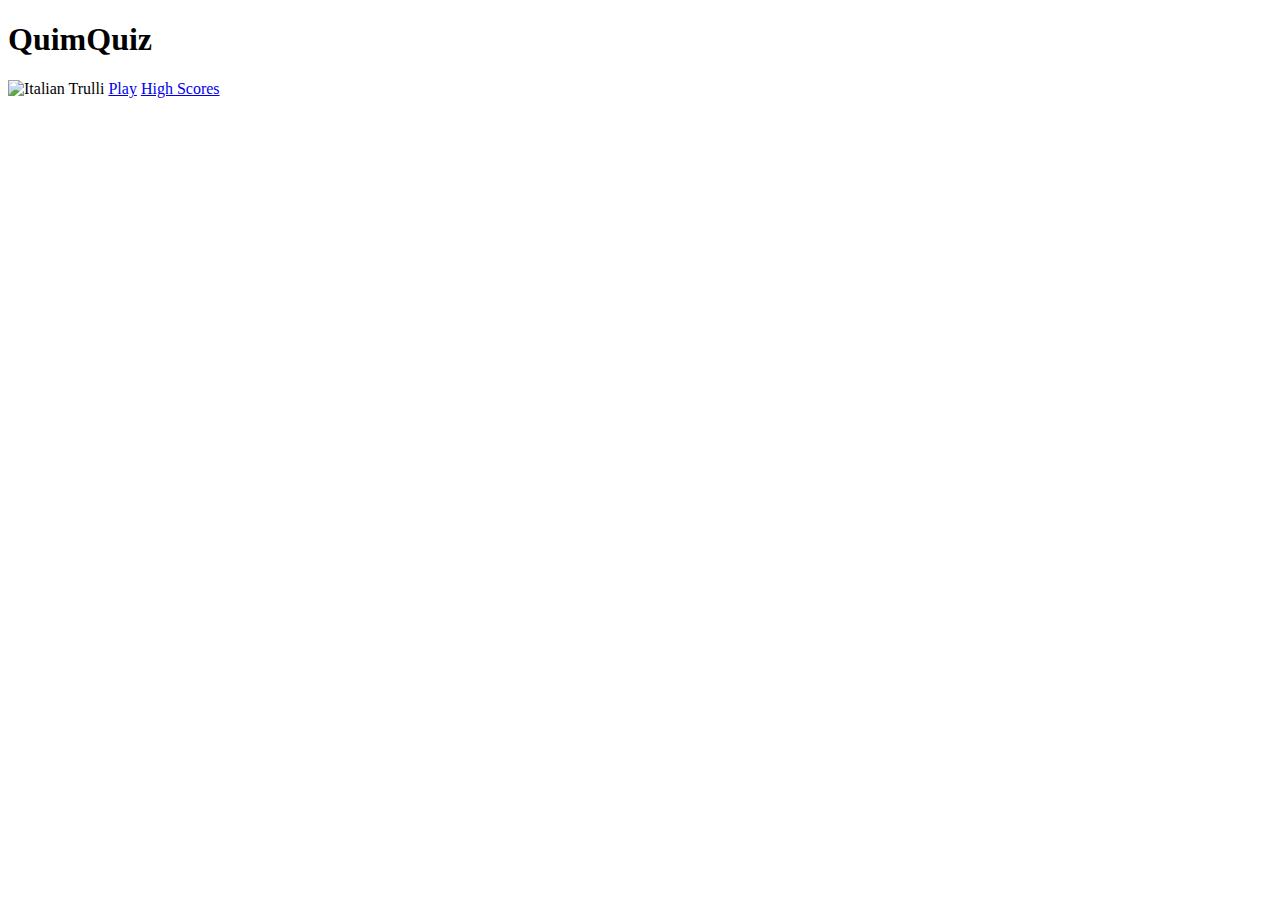
==== html/index.html @ 2e284406 "Organizing in folders" ====
<!DOCTYPE html>
<html lang="pt-br">
<head>
    <meta charset="UTF-8">
    <meta name="viewport" content="width=device-width, initial-scale=1.0">
    <meta http-equiv="X-UA-Compatible" content="ie=edge">
    <title>QuimiQuiz</title>
    <link rel="stylesheet" href="../js/app.css"/>
</head>
<body>
    <div class="container">
        <div id="home" class="flex-center flex-column">
            <h1>
                QuimQuiz    
            </h1>
            <img src="C:\Users\raji\Desktop\QuimQuiz\assets\processing.gif" alt="Italian Trulli" class='gifIcon'>
            

            <a class = "btn" href="/C:\Users\raji\Desktop\QuimQuiz\html\game.html">Play</a>
            <a class = "btn" href="C:\Users\raji\Desktop\QuimQuiz\html\highscores.html">High Scores</a>
        </div>
    </div>
</body> 
</html>
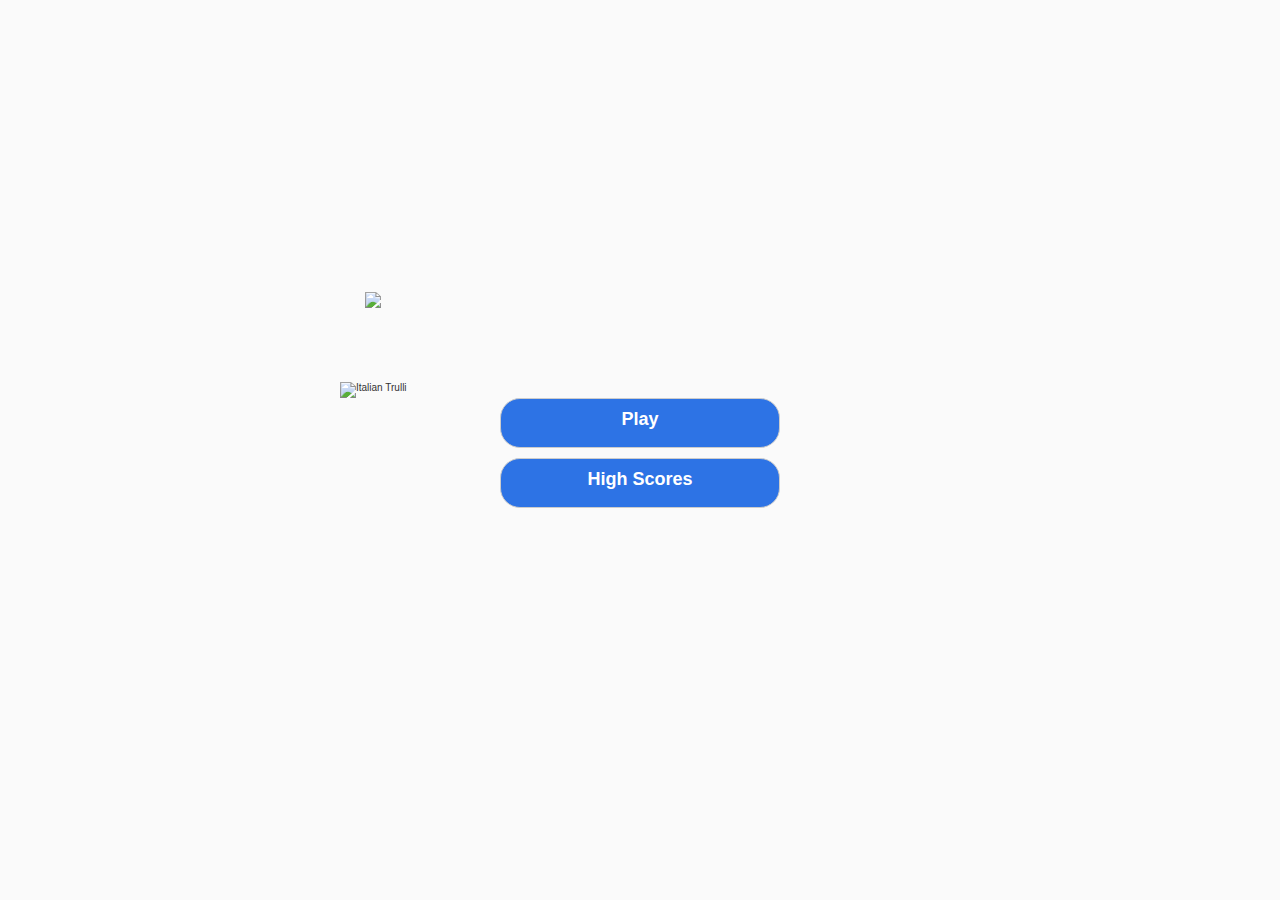
==== commit a80fb662: "Changes in design" ====
--- a/html/index.html
+++ b/html/index.html
@@ -5,15 +5,17 @@
     <meta name="viewport" content="width=device-width, initial-scale=1.0">
     <meta http-equiv="X-UA-Compatible" content="ie=edge">
     <title>QuimiQuiz</title>
-    <link rel="stylesheet" href="../js/app.css"/>
+    <link rel="stylesheet" href="../css/app.css"/>
 </head>
 <body>
     <div class="container">
         <div id="home" class="flex-center flex-column">
-            <h1>
-                QuimQuiz    
-            </h1>
+            
+            <img src="C:\Users\raji\Desktop\QuimQuiz\assets\LOGO.png"id='name'>
+            
+
             <img src="C:\Users\raji\Desktop\QuimQuiz\assets\processing.gif" alt="Italian Trulli" class='gifIcon'>
+            
             
 
             <a class = "btn" href="/C:\Users\raji\Desktop\QuimQuiz\html\game.html">Play</a>
--- a/css/app.css
+++ b/css/app.css
@@ -0,0 +1,187 @@
+:root{
+    background-color: #FAFAFA;
+    font-size: 62.5%;
+}
+
+*{
+   box-sizing: border-box;
+   font-family: Arial, Helvetica, sans-serif;
+   padding: 0;
+   margin: 0;
+   color: #333; 
+}
+
+.navbar{
+    overflow: hidden;
+    background-color: var(--main-color);
+    position: fixed;
+    top: 0; 
+    width: 100%;;
+    border-radius: 0.2rem;
+}
+.navbar a {
+    float: center;
+    display: block;
+    color: #f2f2f2;
+    text-align: center;
+    text-decoration: none;
+    font-size: 3.2rem;
+    padding: 5px 8px;
+    
+    font-family: -apple-system, BlinkMacSystemFont, 'Segoe UI', Roboto, Oxygen, Ubuntu, Cantarell, 'Open Sans', 'Helvetica Neue', sans-serif;
+  }
+
+h1,
+h2,
+h3,
+h4 {
+    margin-bottom: 1rem;
+}
+
+#name{
+    position: absolute;
+    margin-top: -30rem;
+    width: 55rem;
+}
+
+h1 {
+    font-size: 4rem;
+    color: #2D73E5;
+    margin-bottom: 5rem;
+    font-weight: bold;
+    font-family: -apple-system, BlinkMacSystemFont, 'Segoe UI', Roboto, Oxygen, Ubuntu, Cantarell, 'Open Sans', 'Helvetica Neue', sans-serif;
+    
+}
+
+h1 > span {
+    font-size: 2.4rem;
+    font-weight: 500;
+}
+
+h2 {
+    font-size: 2.2rem;
+    margin-bottom: 4rem;
+    font-weight: 700;
+}
+
+h3 {
+    font-size: 2.8rem;
+    font-weight: 500;
+
+    
+}
+.congratsIcon{
+    width: 15rem;
+    height: 15rem;
+}
+.gifIcon{
+    width: 60rem;
+}
+
+.gameOver{
+    display: inline-block;
+    padding: 5px;
+    background: red;
+}
+#levelIcon{
+    float: center;
+    width: 6rem;
+    height: 5.3rem;
+    position: fixed;
+    left: 50%;
+
+}
+
+#level{
+    justify-content: center;
+    align-self: center;
+    float: right;
+    font-family: -apple-system, BlinkMacSystemFont, 'Segoe UI', Roboto, Oxygen, Ubuntu, Cantarell, 'Open Sans', 'Helvetica Neue', sans-serif;
+}
+/* UTILITIES */
+
+.container{
+    width: 100vw;
+    height: 100vh;
+    display: flex;
+    justify-content: center;
+    align-items: center;
+    max-width: 80rem;
+    margin: auto;
+    padding: 2rem; 
+}
+
+.container > * {
+    width: 100%;
+}
+
+.flex-column{
+    display: flex;
+    flex-direction: column;
+}
+.flex-center{
+    justify-content: center;
+    align-items: center;
+}
+.justify-center{
+    justify-content: center;
+}
+.text-center{
+    text-align: center;
+}
+.hidden{
+    display: none;
+}
+
+#congrats{
+    background-color: #20B040;
+}
+
+/* BUTTONS */
+.btn {
+    justify-self: center;
+    height: 5rem;
+    font-size: 1.8rem;
+    padding: 1rem 0;
+    width: 28rem;
+    text-align: center;
+    border: 0.1rem solid #cccccc;
+    border-radius: 2rem;
+    margin-bottom: 1rem;
+    text-decoration: none;
+    color: white;
+    background-color: #2D73E5;
+    font-weight: bold;
+}
+.btn:hover{
+    cursor: pointer;
+    box-shadow: 0 0.4rem 1.4rem 0 rgba(85, 185, 235, 0.5);
+    transform: translate(-0.1rem);
+    transition: transform 158ms;
+}
+.btn[disabled]:hover{
+    cursor: not-allowed;
+    box-shadow: none;
+    transform: none;
+}
+
+/* FORMS */
+form {
+    width: 100%;
+    display: flex;
+    flex-direction: column;
+    align-items: center;
+}
+
+input{
+    margin-bottom: 1rem;
+    width: 20rem;
+    padding: 1.5rem;
+    font-size: 1.8rem;
+    border: none;
+    box-shadow: 0 0.1rem 1.4rem 0 rgba(86, 185, 235, 0.5);
+}
+
+input::placeholder{
+    color: #aaa;
+}